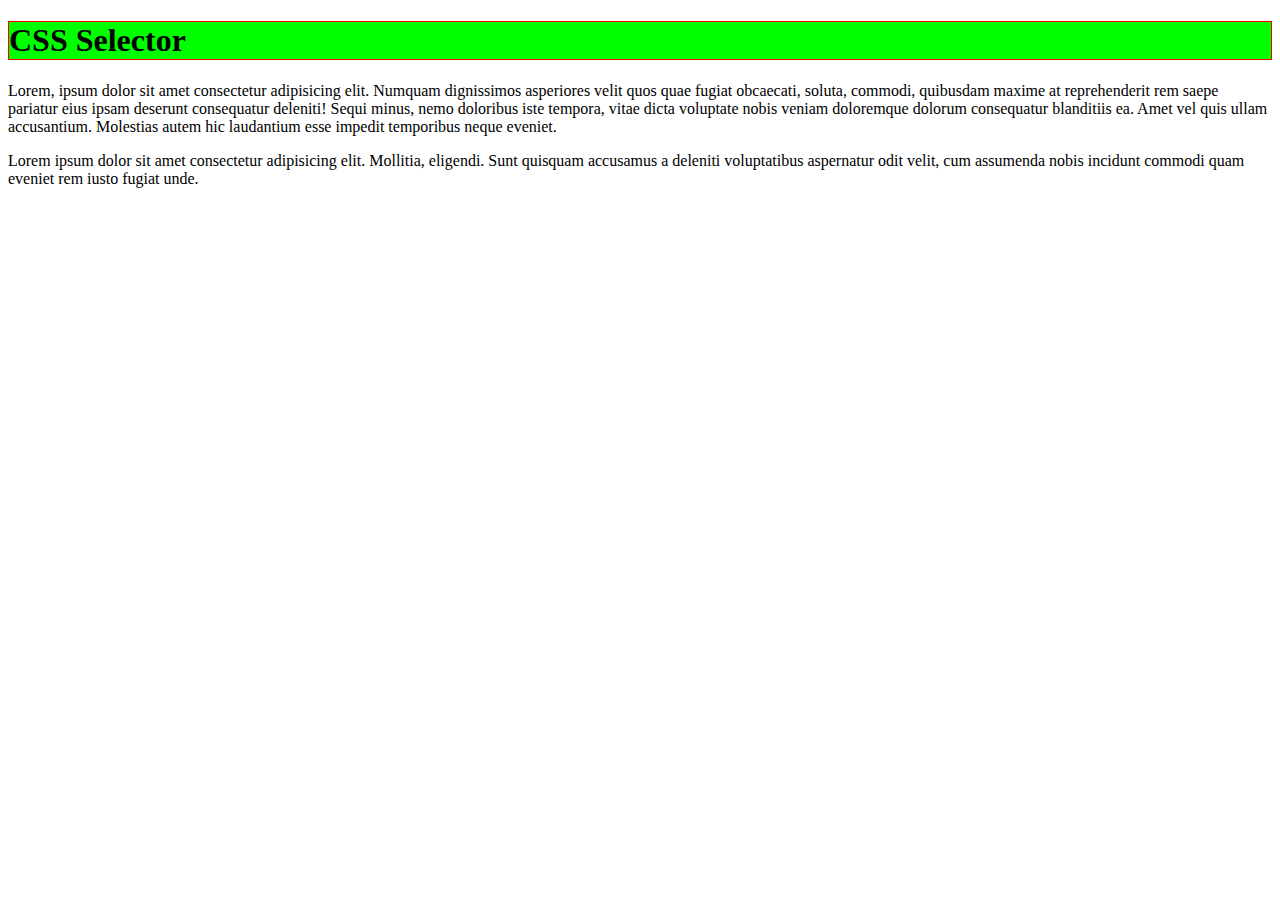
==== css/selectors/index.html @ ed6b3197 "feat: css and html example" ====
<!DOCTYPE html>
<html lang="en">
<head>
    <meta charset="UTF-8">
    <meta http-equiv="X-UA-Compatible" content="IE=edge">
    <meta name="viewport" content="width=device-width, initial-scale=1.0">
    <title>Document</title>
    <link rel="stylesheet" href="style.css" />
</head>
<body>
    <h1>CSS Selector</h1>
    <p>Lorem, ipsum dolor sit amet consectetur adipisicing elit. Numquam dignissimos asperiores velit quos quae fugiat
        obcaecati, soluta, commodi, quibusdam maxime at reprehenderit rem saepe pariatur eius ipsam deserunt consequatur
        deleniti!
        Sequi minus, nemo doloribus iste tempora, vitae dicta voluptate nobis veniam doloremque dolorum consequatur
        blanditiis ea. Amet vel quis ullam accusantium. Molestias autem hic laudantium esse impedit temporibus neque
        eveniet.</p>
    <p>Lorem ipsum dolor sit amet consectetur adipisicing elit. Mollitia, eligendi. Sunt quisquam accusamus a deleniti
        voluptatibus aspernatur odit velit, cum assumenda nobis incidunt commodi quam eveniet rem iusto fugiat unde.</p>
</body>
</html>
---- css/selectors/style.css ----
h1 {
    border: 1px solid red;
    background-color: lime;
}
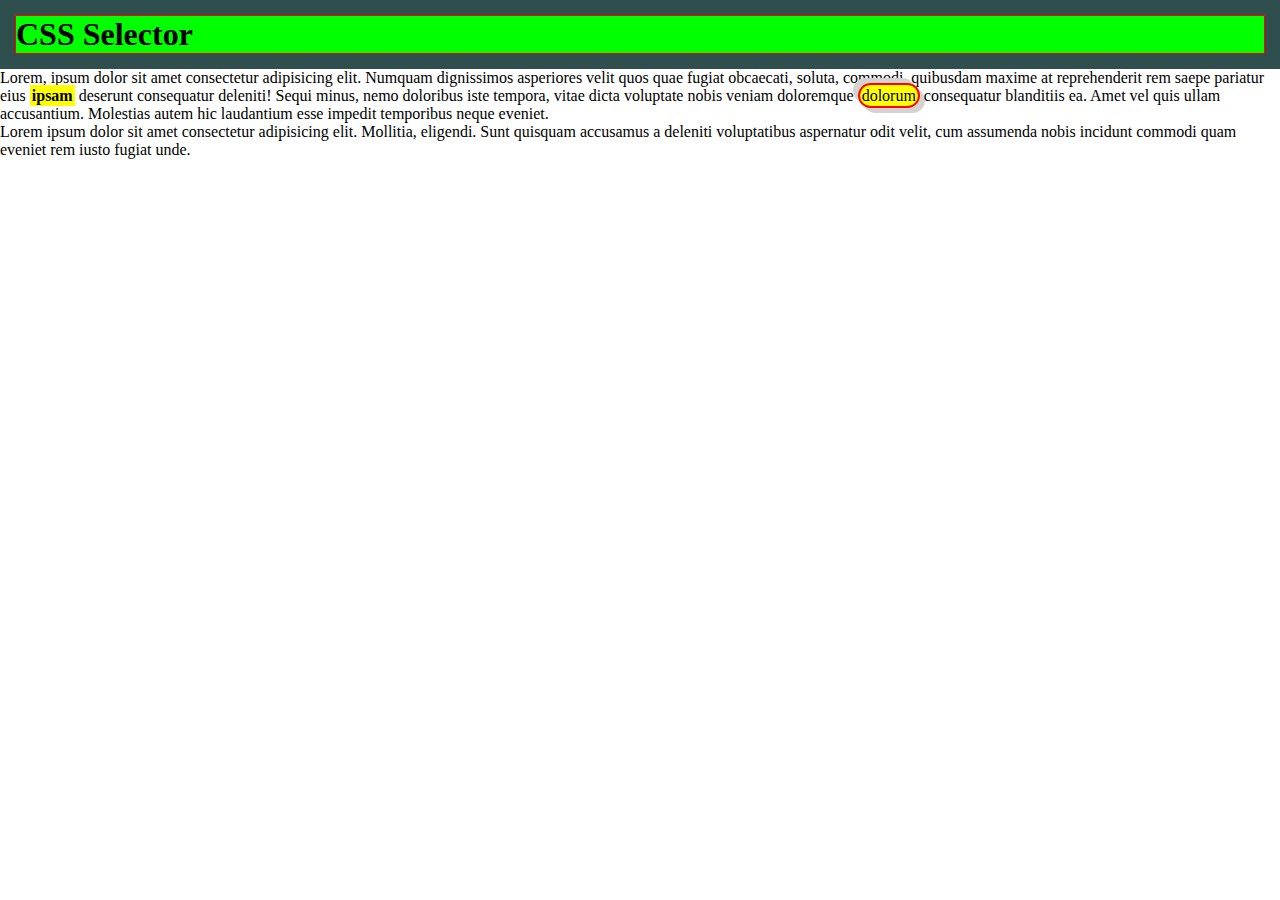
==== commit 29b70c50: "feat: added more css selectors examples" ====
--- a/css/selectors/index.html
+++ b/css/selectors/index.html
@@ -8,11 +8,13 @@
     <link rel="stylesheet" href="style.css" />
 </head>
 <body>
-    <h1>CSS Selector</h1>
+    <div id="header">
+        <h1 >CSS Selector</h1>
+    </div>
     <p>Lorem, ipsum dolor sit amet consectetur adipisicing elit. Numquam dignissimos asperiores velit quos quae fugiat
-        obcaecati, soluta, commodi, quibusdam maxime at reprehenderit rem saepe pariatur eius ipsam deserunt consequatur
+        obcaecati, soluta, commodi, quibusdam maxime at reprehenderit rem saepe pariatur eius <strong class="highlight" title="">ipsam</strong> deserunt consequatur
         deleniti!
-        Sequi minus, nemo doloribus iste tempora, vitae dicta voluptate nobis veniam doloremque dolorum consequatur
+        Sequi minus, nemo doloribus iste tempora, vitae dicta voluptate nobis veniam doloremque <span class="highlight extra">dolorum</span> consequatur
         blanditiis ea. Amet vel quis ullam accusantium. Molestias autem hic laudantium esse impedit temporibus neque
         eveniet.</p>
     <p>Lorem ipsum dolor sit amet consectetur adipisicing elit. Mollitia, eligendi. Sunt quisquam accusamus a deleniti
--- a/css/selectors/style.css
+++ b/css/selectors/style.css
@@ -1,5 +1,29 @@
+* {
+    margin: 0;
+    padding: 0;
+}
+
+#header {
+    background-color: darkslategray;
+    padding: 15px;
+}
+
 h1 {
     border: 1px solid red;
     background-color: lime;
 }
 
+.highlight {
+    padding: 2px;
+    background-color: yellow;
+}
+
+.extra {
+    border: 2px solid red;
+    border-radius: 14px;
+    box-shadow: 5px 5px lightgray, -5px -5px lightgray;
+}
+
+[title] {
+    cursor: help;
+}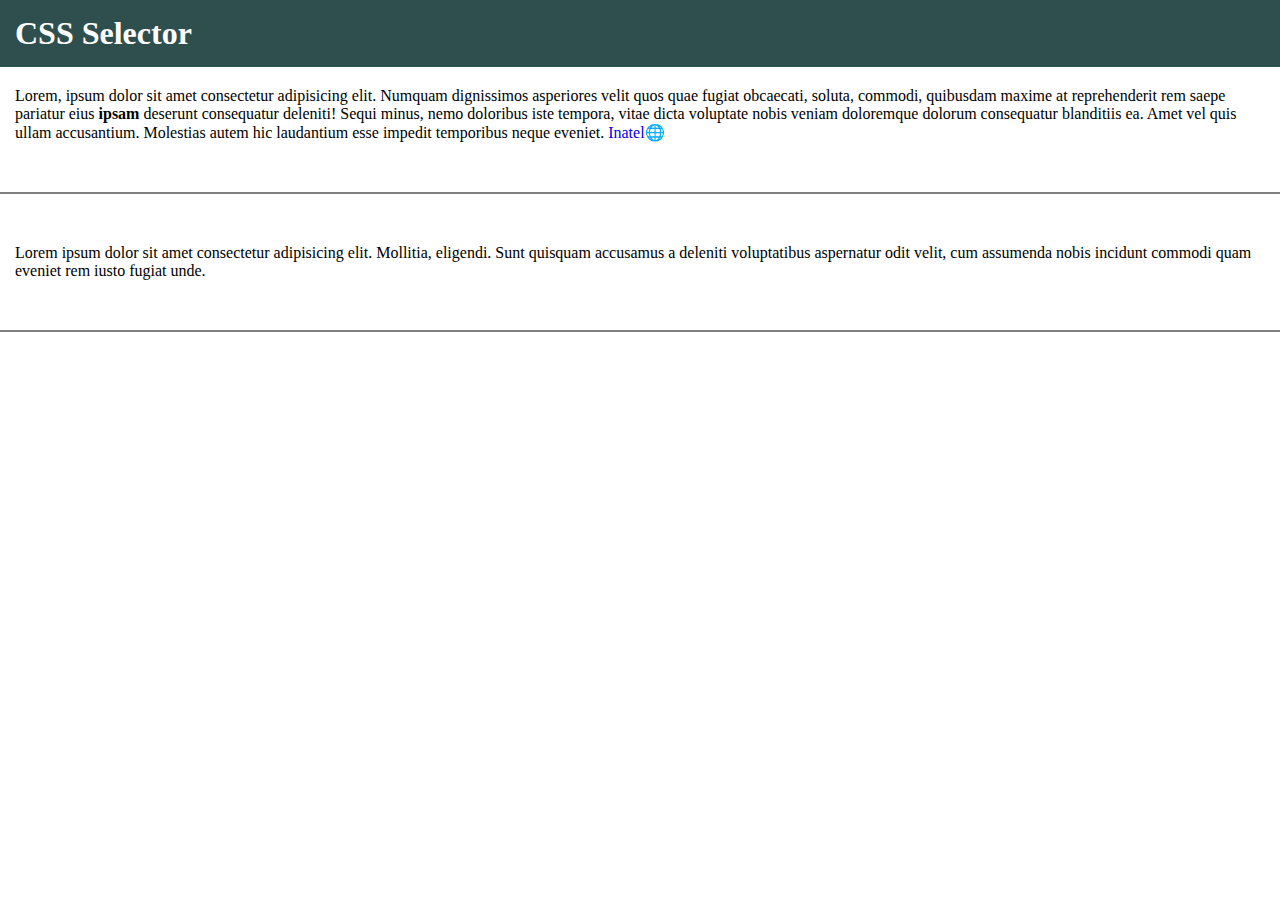
==== commit cde36148: "feat: css examples" ====
--- a/css/selectors/index.html
+++ b/css/selectors/index.html
@@ -16,7 +16,9 @@
         deleniti!
         Sequi minus, nemo doloribus iste tempora, vitae dicta voluptate nobis veniam doloremque <span class="highlight extra">dolorum</span> consequatur
         blanditiis ea. Amet vel quis ullam accusantium. Molestias autem hic laudantium esse impedit temporibus neque
-        eveniet.</p>
+        eveniet.
+        <a href="http://inatel.br">Inatel</a>
+    </p>
     <p>Lorem ipsum dolor sit amet consectetur adipisicing elit. Mollitia, eligendi. Sunt quisquam accusamus a deleniti
         voluptatibus aspernatur odit velit, cum assumenda nobis incidunt commodi quam eveniet rem iusto fugiat unde.</p>
 </body>
--- a/css/selectors/style.css
+++ b/css/selectors/style.css
@@ -3,22 +3,45 @@
     padding: 0;
 }
 
+a:link {
+    text-decoration: none;
+}
+
+a:link:hover {
+    text-decoration: underline;
+    text-decoration-color: orange;
+}
+
+a:link[href^='http']::after {
+    content: "🌐"
+}
+
 #header {
     background-color: darkslategray;
     padding: 15px;
+    margin-bottom: 20px;
 }
 
 h1 {
-    border: 1px solid red;
-    background-color: lime;
+    color: white;
 }
 
+p,
 .highlight {
+    transition: all 0.5s ease-in-out;
+}
+
+p:hover {
+    color: #EEE;
+}
+
+p:hover .highlight {
     padding: 2px;
     background-color: yellow;
+    color: black;
 }
 
-.extra {
+p:hover .extra {
     border: 2px solid red;
     border-radius: 14px;
     box-shadow: 5px 5px lightgray, -5px -5px lightgray;
@@ -26,4 +49,10 @@
 
 [title] {
     cursor: help;
+}
+
+p {
+    margin-bottom: 50px;
+    border-bottom: 2px solid gray;
+    padding: 0px 15px 50px;
 }